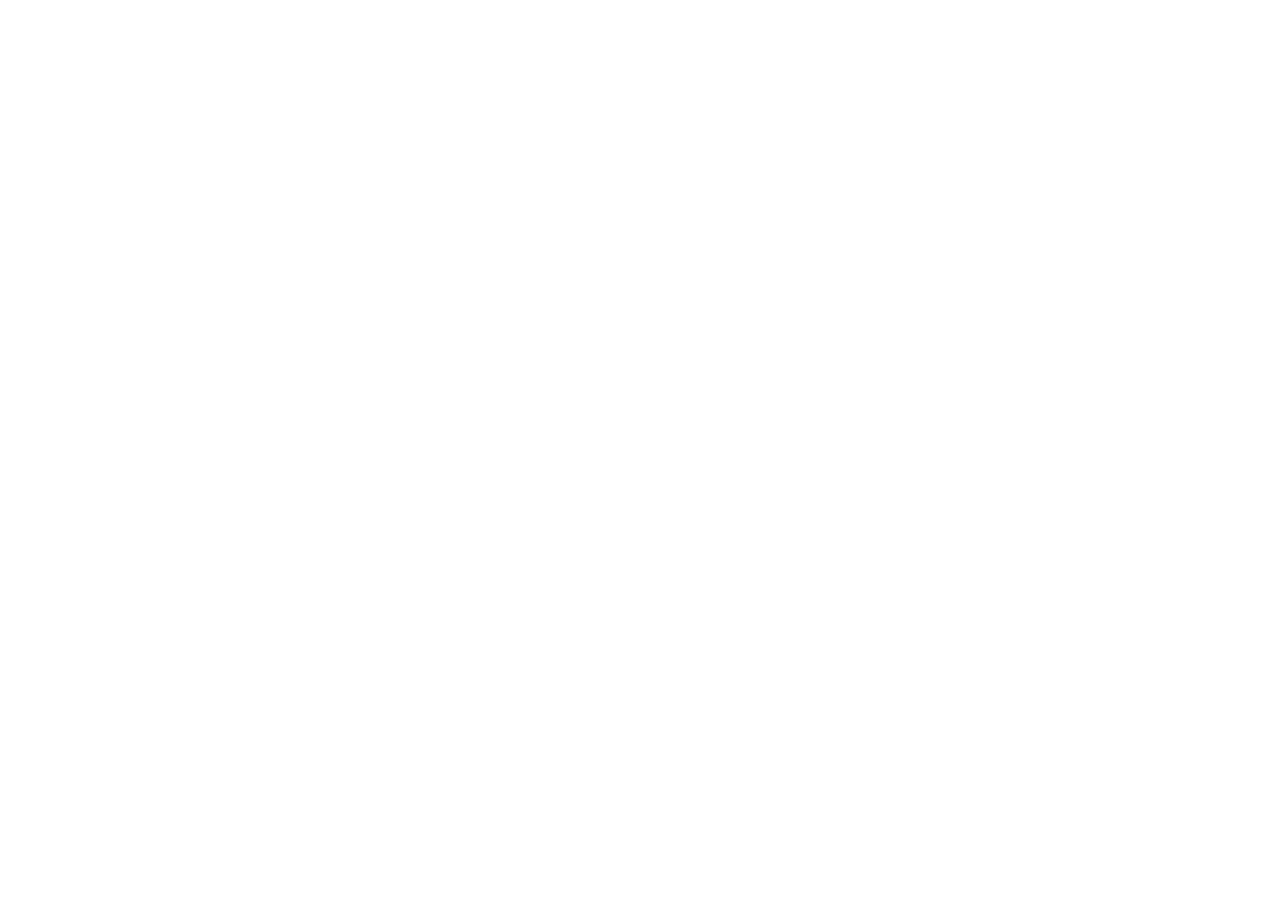
==== index.html @ 1a762904 "index" ====
<!DOCTYPE html>
<html lang="en">
<head>
    <meta charset="UTF-8">
    <meta http-equiv="X-UA-Compatible" content="IE=edge">
    <meta name="viewport" content="width=device-width, initial-scale=1.0">
    <title>Netflic</title>
</head>
<body>
    
</body>
</html>
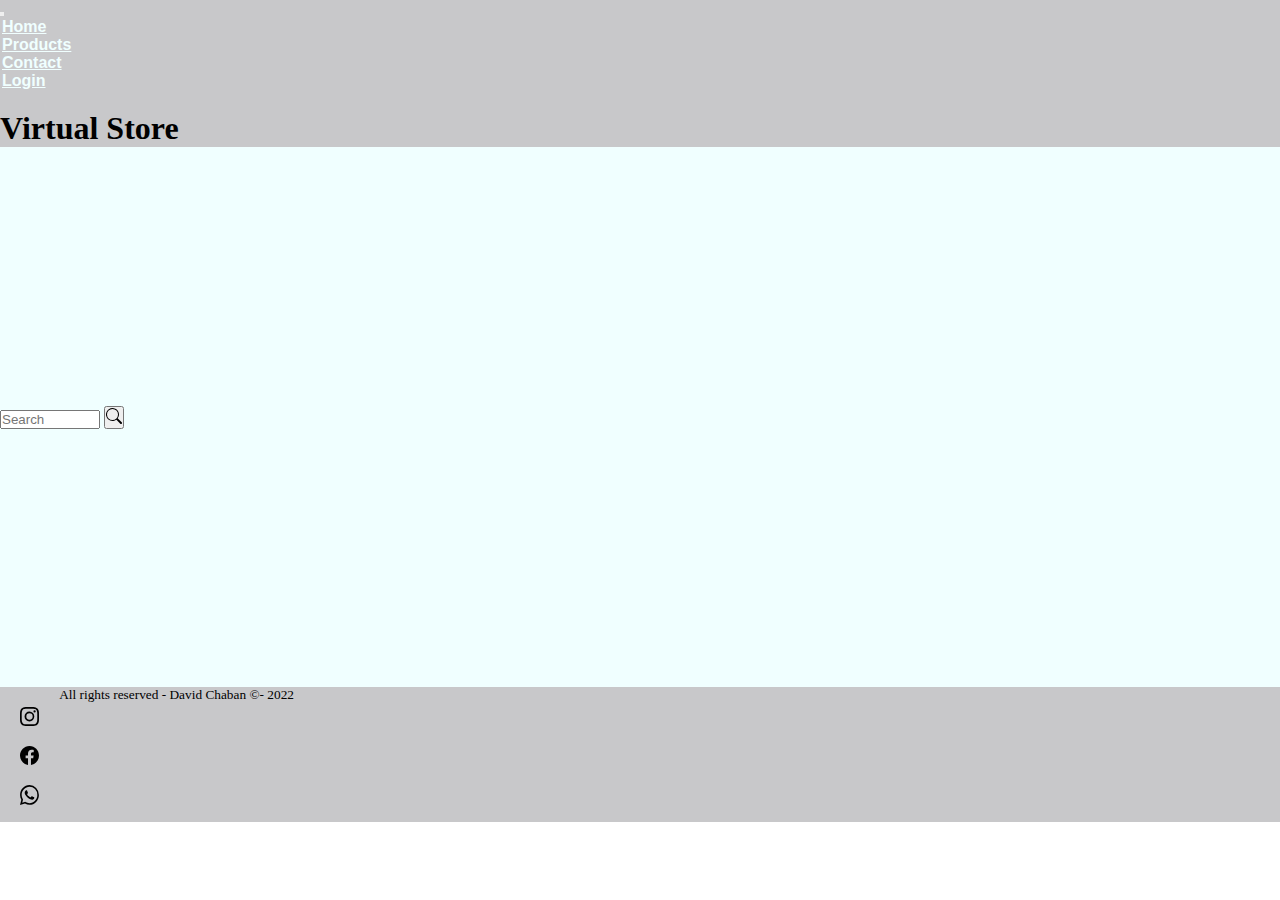
==== commit 05f21309: "Se agregan stilos" ====
--- a/index.html
+++ b/index.html
@@ -1,12 +1,108 @@
 <!DOCTYPE html>
 <html lang="en">
+
 <head>
     <meta charset="UTF-8">
     <meta http-equiv="X-UA-Compatible" content="IE=edge">
     <meta name="viewport" content="width=device-width, initial-scale=1.0">
-    <title>Netflic</title>
+    <link rel="shortcut icon" href="./img/FAVICON.png" type="image/x-icon">
+    <link href="https://cdn.jsdelivr.net/npm/bootstrap@5.2.0/dist/css/bootstrap.min.css" rel="stylesheet"
+        integrity="sha384-gH2yIJqKdNHPEq0n4Mqa/HGKIhSkIHeL5AyhkYV8i59U5AR6csBvApHHNl/vI1Bx" crossorigin="anonymous">
+    <link rel="stylesheet" href="./style.css">
+    <title>tittle</title>
+
 </head>
-<body>
-    
+
+<body id="body1">
+
+    <header>
+        <!--  navbar  -->
+        <nav class="nav-container navbar navbar-expand-lg ">
+            <div class="container-fluid ">
+                <!-- <a class="navbar-brand" href="./index.html"><img class="logo" src="./img/fondo.jpg"
+                        alt=""></a> -->
+                <button class="navbar-toggler" type="button" data-bs-toggle="collapse" data-bs-target="#navbarNav"
+                    aria-controls="navbarNav" aria-expanded="false" aria-label="Toggle navigation">
+                    <span class="navbar-toggler-icon"></span>
+                </button>
+                <div class="collapse navbar-collapse  justify-content-end" id="navbarNav">
+                    <ul class="navbar-nav">
+                        <li class="nav-item">
+                            <a class="nav-link " id="actual" aria-current="page" href="#">Home</a>
+                        </li>
+                        <li class="nav-item">
+                            <a class="nav-link" href="#">Products</a>
+                        </li>
+                        <li class="nav-item">
+                            <a class="nav-link" href="#">Contact</a>
+                        </li>
+                        <li class="nav-item">
+                            <a class="nav-link" href="#">Login</a>
+                        </li>
+                    </ul>
+                </div>
+            </div>
+        </nav>
+
+
+
+        <div class="title">
+            <h1> Virtual Store </h1>
+        </div>
+    </header>
+
+    <main>
+        <!--  cards -->
+
+        <div class="container"></div>
+
+        <!--  checkbox + search -->
+        <div class="d-flex row-cols-4 justify-content-between">
+            <div class="d-flex justify-content-space-evenly  ">
+                <div  id="checkId"></div>
+            </div>
+
+            <div class="cbox d-flex flex-column justify-content-center">
+                <form class="d-flex " role="search" id="searchh">
+                    <input class="form-control me-2 w-50 d-flex " style="width:100px ;" type="search"
+                        placeholder="Search" aria-label="Search">
+                    <button class="btn btn-outline-success" type="submit"><img src="./img/search.svg"
+                            alt="search"></button>
+                </form>
+            </div>
+        </div>
+
+        <div id="container" class="d-flex flex-wrap justify-content-around gap-5 mt-5 p-4">
+    </main>
+
+    <!--  f-  -->
+    <footer class="d-flex justify-content-between ">
+
+        <div class="d-flex flex-direction-column ">
+            <a class="iconSocial " target="_blank" href="https://www.instagram.com/"><img class="iconSocial"
+                    src="./img/instagram.svg" alt=""></a>
+            <a class="iconSocial " target="_blank" href="https://www.facebook.com/"><img class="iconSocial"
+                    src="./img/facebook.svg" alt=""></a>
+            <a class="iconSocial " target="_blank" href="https://web.whatsapp.com//"><img class="iconSocial"
+                    src="./img/whatsapp.svg" alt=""></a>
+
+        </div>
+
+        <div class="allfoot d-flex align-items-center fw-bold "> <small> All rights reserved - David Chaban &copy;- 2022
+            </small></div>
+
+
+
+    </footer>
+
+
+
+
+
+    <script src="./index.js"></script>
+    <script src="https://cdn.jsdelivr.net/npm/bootstrap@5.2.0/dist/js/bootstrap.bundle.min.js"
+        integrity="sha384-A3rJD856KowSb7dwlZdYEkO39Gagi7vIsF0jrRAoQmDKKtQBHUuLZ9AsSv4jD4Xa"
+        crossorigin="anonymous"></script>
 </body>
+
 </html>--- a/style.css
+++ b/style.css
@@ -0,0 +1,181 @@
+* {
+    margin: 0;
+    padding: 0%;
+    box-sizing: border-box;
+    
+}
+/* body {
+    display: flex;
+    flex-direction: column;
+    background-image: url(./img/fondo.jpg)!important;
+    background-size:100% ;  
+    background-repeat: no-repeat;
+    background-position: 10% 75%  ;
+    object-fit: cover;
+} */
+header{
+   /* background-color: rgb(74, 143, 143); */
+   background-color: rgba(7, 11, 16, 0.224);
+   /* height: 20vh; */
+    display: flex;
+    flex-direction: column;
+   
+   
+    gap: 20px;
+}
+#navbarNav{
+    font-family:Verdana, Geneva, Tahoma, sans-serif;
+    font-weight: bold;
+    
+} 
+
+a{
+    
+    margin: 2px;
+    border-radius: 13px ;
+    
+    color: azure!important;
+
+}  
+a:hover{
+    background-color: rgba(7, 11, 16, 0.224);
+    border-radius: 2px solid black;
+}
+.title{
+    display: flex;
+   
+    text-align: center;
+    align-items: center ;
+
+    color:black;
+
+}
+
+.iconSocial{
+    width: 1.5vw;
+}
+main{
+    min-height: 60vh;
+    background-color: azure;
+    display: flex;
+    flex-direction: column;
+    justify-content: space-between;
+
+
+   
+}
+h1{
+    display: flex;
+    align-items: center;
+    justify-content: end;
+    text-align: center;
+}    
+
+
+footer{
+    display:flex;
+    
+   height: 15vh;
+   /* background-color: rgb(74, 143, 143); */
+   background-color: rgba(7, 11, 16, 0.224);
+}
+
+footer a {
+    display:flex;
+    flex-direction: column;
+    color:gold!important;
+  justify-content: center;
+  margin: 20px;
+ 
+
+
+}
+.allfoot{
+    display: flex;
+    justify-content: space-between  ;
+}
+
+
+
+/* From uiverse.io by @alexruix */
+.card {
+    display: flex;
+    flex-direction: column;
+    justify-content: space-between;
+    align-items: center;
+    width: 250px;
+    /* height: 50vh; */
+    height: 465px;
+    background-color: rgba(7, 11, 16, 0.224);
+    border-radius: 20px;
+    /* Old browsers */
+    /* FF3.6-15 */
+    font: normal 15px/normal "Courier New", Courier, monospace;
+    box-shadow: rgba(0, 0, 0, 0.25) 0px 54px 55px, rgba(0, 0, 0, 0.12) 0px -12px 30px, rgba(0, 0, 0, 0.12) 0px 4px 6px, rgba(0, 0, 0, 0.17) 0px 12px 13px, rgba(0, 0, 0, 0.09) 0px -3px 5px;
+}
+
+.card-img {
+ background-color: #ffcaa6;
+ height: 40vh;
+ width: 100%;
+ border-radius: .5rem;
+ transition: .3s ease;
+ border-radius: 20px 0px 0px 20px;
+
+}
+
+.card-info {
+ padding-top: 10%;
+}
+
+svg {
+ width: 20px;
+ height: 20px;
+}
+
+.card-footer {
+ width: 100%;
+ display: flex;
+ justify-content: space-between;
+ align-items: center;
+ padding-top: 10px;
+ border-top: 1px solid #ddd;
+}
+
+/*Text*/
+.text-title {
+ font-weight: 900;
+ font-size: 1.2em;
+ line-height: 1.5;
+ margin: 5px;
+}
+
+.text-body {
+ font-size: .9em;
+ padding-bottom: 10px;
+}
+
+/*Button*/
+.card-button {
+ border: 1px solid #252525;
+ display: flex;
+ padding: .3em;
+ cursor: pointer;
+ border-radius: 50px;
+ transition: .3s ease-in-out;
+}
+
+/*Hover*/
+.card-img:hover {
+ transform: translateY(-25%);
+ box-shadow: rgba(226, 196, 63, 0.25) 0px 13px 47px -5px, rgba(180, 71, 71, 0.3) 0px 8px 16px -8px;
+}
+
+.card-button:hover {
+ border: 1px solid #ffcaa6;
+ background-color: #ffcaa6;
+}
+.card-img-top{
+    height: 20vh;
+    border-radius: 20px 20px 0px 0px;
+}
